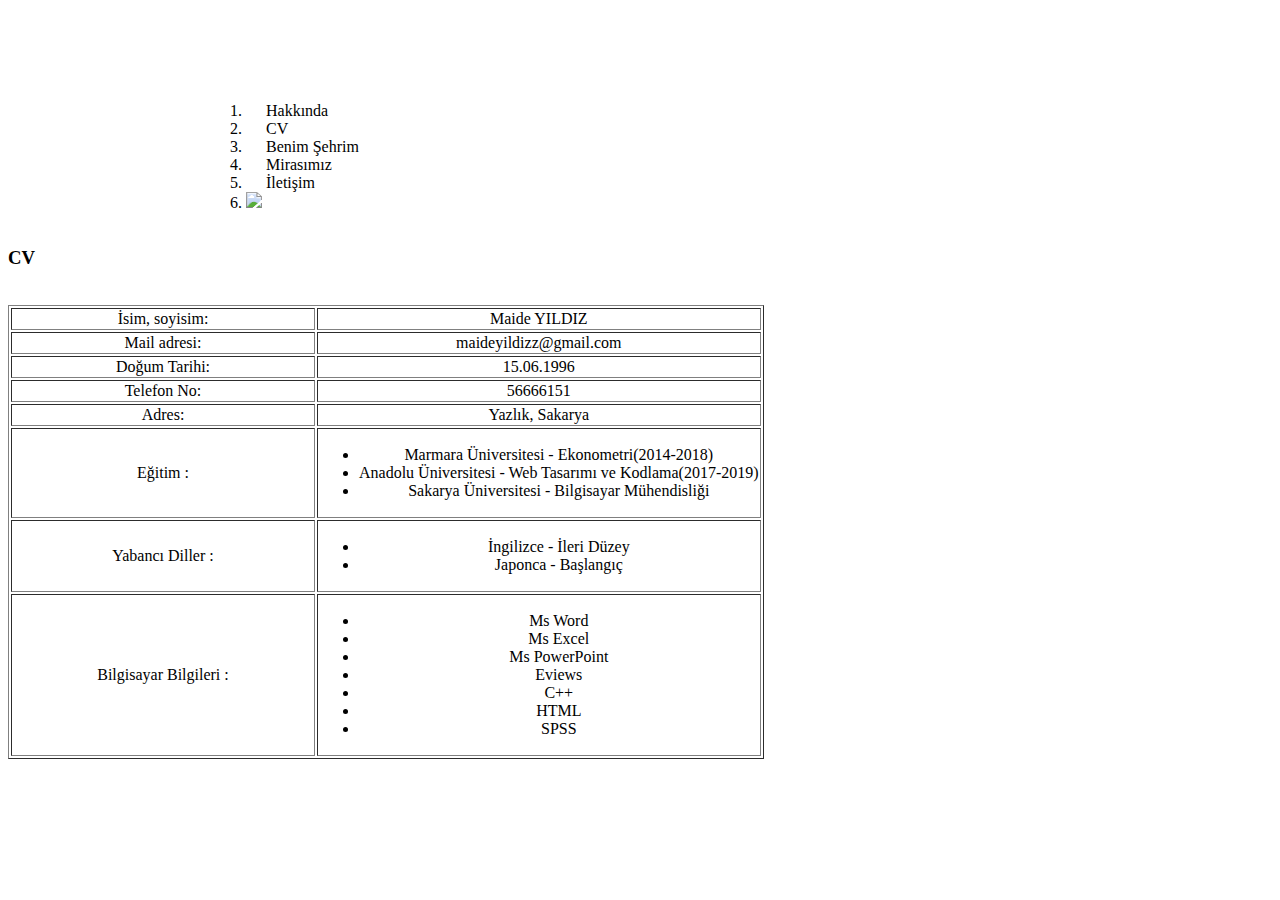
==== cv.html @ 5c538a11 "CV Sayfası" ====
<!DOCTYPE HTML>
<html lan="tr">
<head> 
    <meta charset="utf-8">
    <link rel="stylesheet" type="text/css" href="global.css">
    <title> ~Maide YILDIZ~ </title>
</head>
    <body>
    <nav>
	<ol>
		<li><a href="hakkinda.html"> Hakkında </a></li>
        <li><a href="cv.html"> CV </a></li>
        <li><a href="benimSehrim.html"> Benim Şehrim </a></li>
        <li><a href="mirasimiz.html"> Mirasımız </a></li>
        <li><a href="iletisim.html"> İletişim </a></li>
        <li><a2 href="login.html"><img src="pictures/login.png"></a2></li>
	</ol>
</nav> 
	<h3>CV</h3>
            <br>
             
    <table border="1" >
  <tr>
    <td width="300" style="text-align:center">İsim, soyisim:</td>
    <td style="text-align:center"> Maide YILDIZ</td>
        </tr>
      <tr>
          <td style="text-align:center"> Mail adresi:</td>
      <td style="text-align:center"> maideyildizz@gmail.com</td>
        </tr>
    <tr> 
      <td style="text-align:center"> Doğum Tarihi:</td>
      <td style="text-align:center" > 15.06.1996</td>
        </tr>
    <tr>
        <td style="text-align:center">Telefon No:</td>
        <td style="text-align:center" > 56666151</td>
        </tr>
        <tr>
            <td style="text-align:center">Adres:</td>
            <td style="text-align:center"> Yazlık, Sakarya</td>
        </tr>
        <tr>
            <td style="text-align:center"> Eğitim :</td>
            <td style="text-align:center"> 
                <ul>
                <li> Marmara Üniversitesi - Ekonometri(2014-2018) </li>
                <li> Anadolu Üniversitesi - Web Tasarımı ve Kodlama(2017-2019) </li>
                <li> Sakarya Üniversitesi - Bilgisayar Mühendisliği</li> 
                </ul> 
            </td>
        </tr>
        <tr>
            <td style="text-align:center"> Yabancı Diller :</td>
            <td style="text-align:center">
            <ul>
                <li> İngilizce - İleri Düzey </li>
                <li> Japonca - Başlangıç </li>
                </ul> 
            </td>
        </tr>
        <tr>
            <td style="text-align:center"> Bilgisayar Bilgileri :</td>
            <td style="text-align:center">
            <ul>
                <li> Ms Word </li>
                <li> Ms Excel </li>
                <li> Ms PowerPoint </li>
                <li> Eviews </li>
                <li> C++ </li>
                <li> HTML </li>
                <li> SPSS </li>
                </ul> 
            </td>
        </tr>

</table>
    <br>
    <br>
    <br>
    </body>


</html>
---- global.css ----
body {
    font-family: cursive;
}
header {
	width: 100%;
	height: 100px;
	background: #a6a6a6;
    margin: 0px auto;
}
nav {
    display: inline-block;
    margin-left: 198px;
    margin-top: 78px;
}
img#logo { 
    position: absolute;
    top: 0px;
    left: 0;
    object-fit:contain;
}
section {
width: 100%;
	height: 100px;
position:absolute;
    text-align:right;
    
   padding:  0px 20px;
}
img {
  margin-right: 0px auto;
}
.base img {
  width: 200px;
  height: 200px;
}
.logo img {
  object-fit: contain;
}
a {
	color: black;
	text-decoration: none;
	font-weight: 2em;
	font-family: 'roboto';
	margin-right: 10px;
    padding: 20px;
}
a:hover{
    color: white;
    background: #a6a6a6;
    padding: 30px;
}
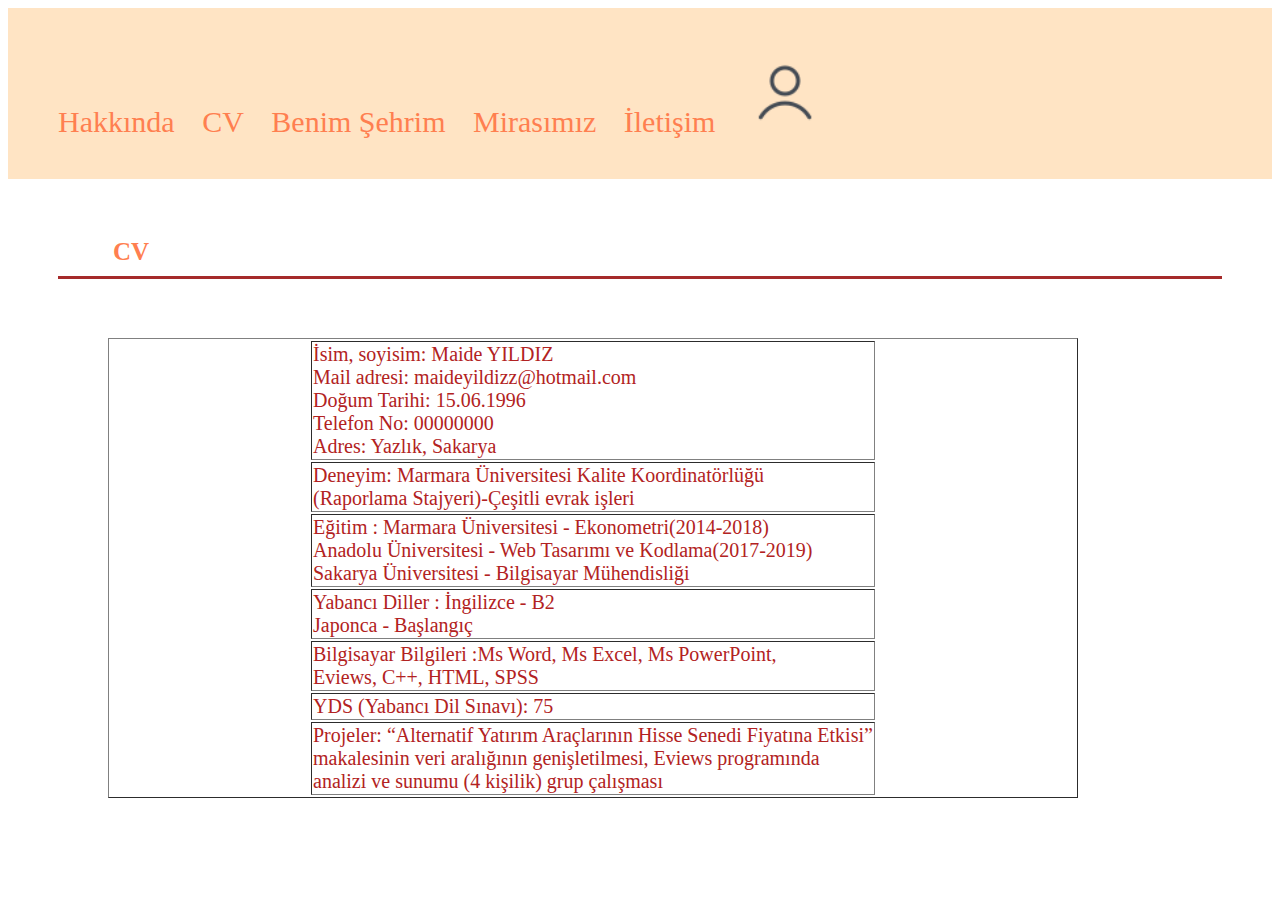
==== commit 611c667a: "CV Sayfası" ====
--- a/cv.html
+++ b/cv.html
@@ -2,6 +2,7 @@
 <html lan="tr">
 <head> 
     <meta charset="utf-8">
+    <link rel="stylesheet" type="text/css" href="css/bootstrap.min.css">
     <link rel="stylesheet" type="text/css" href="global.css">
     <title> ~Maide YILDIZ~ </title>
 </head>
@@ -12,72 +13,66 @@
         <li><a href="cv.html"> CV </a></li>
         <li><a href="benimSehrim.html"> Benim Şehrim </a></li>
         <li><a href="mirasimiz.html"> Mirasımız </a></li>
-        <li><a href="iletisim.html"> İletişim </a></li>
-        <li><a2 href="login.html"><img src="pictures/login.png"></a2></li>
+        <li><a href="iletisim.php"> İletişim </a></li>
+        <li><a id="login" href="login.php"><img src="pictures/login.png" id="logo"></a></li>
 	</ol>
 </nav> 
+        <br>
+        <div >
 	<h3>CV</h3>
             <br>
-             
-    <table border="1" >
-  <tr>
-    <td width="300" style="text-align:center">İsim, soyisim:</td>
-    <td style="text-align:center"> Maide YILDIZ</td>
-        </tr>
-      <tr>
-          <td style="text-align:center"> Mail adresi:</td>
-      <td style="text-align:center"> maideyildizz@gmail.com</td>
-        </tr>
-    <tr> 
-      <td style="text-align:center"> Doğum Tarihi:</td>
-      <td style="text-align:center" > 15.06.1996</td>
-        </tr>
-    <tr>
-        <td style="text-align:center">Telefon No:</td>
-        <td style="text-align:center" > 56666151</td>
+             <div id="cv">
+                 
+    <table border="1">
+  <tr >
+    <td colspan="2"><p4 >İsim, soyisim:</p4> Maide YILDIZ<br>
+        <p4>Mail adresi:</p4> maideyildizz@hotmail.com <br>
+        <p4>Doğum Tarihi:</p4> 15.06.1996<br>
+        <p4>Telefon No:</p4> 00000000<br>
+        <p4>Adres:</p4> Yazlık, Sakarya
+      </td>
         </tr>
         <tr>
-            <td style="text-align:center">Adres:</td>
-            <td style="text-align:center"> Yazlık, Sakarya</td>
+            <td colspan="2"><p4>Deneyim:</p4> Marmara Üniversitesi Kalite Koordinatörlüğü<br>(Raporlama Stajyeri)-Çeşitli evrak işleri </td>
         </tr>
         <tr>
-            <td style="text-align:center"> Eğitim :</td>
-            <td style="text-align:center"> 
-                <ul>
-                <li> Marmara Üniversitesi - Ekonometri(2014-2018) </li>
-                <li> Anadolu Üniversitesi - Web Tasarımı ve Kodlama(2017-2019) </li>
-                <li> Sakarya Üniversitesi - Bilgisayar Mühendisliği</li> 
-                </ul> 
-            </td>
+            <td colspan="2" > <p4>Eğitim :</p4> Marmara Üniversitesi - Ekonometri(2014-2018)<br> 
+                 Anadolu Üniversitesi - Web Tasarımı ve Kodlama(2017-2019)<br> 
+                 Sakarya Üniversitesi - Bilgisayar Mühendisliği<br></td>
+            
         </tr>
         <tr>
-            <td style="text-align:center"> Yabancı Diller :</td>
-            <td style="text-align:center">
-            <ul>
-                <li> İngilizce - İleri Düzey </li>
-                <li> Japonca - Başlangıç </li>
-                </ul> 
-            </td>
+            <td colspan="2"><p4>Yabancı Diller :</p4>  İngilizce - B2 <br>
+                 Japonca - Başlangıç </td>
+             
+
         </tr>
         <tr>
-            <td style="text-align:center"> Bilgisayar Bilgileri :</td>
-            <td style="text-align:center">
-            <ul>
-                <li> Ms Word </li>
-                <li> Ms Excel </li>
-                <li> Ms PowerPoint </li>
-                <li> Eviews </li>
-                <li> C++ </li>
-                <li> HTML </li>
-                <li> SPSS </li>
-                </ul> 
-            </td>
+            <td colspan="2"> <p4>Bilgisayar Bilgileri :</p4>Ms Word, 
+                Ms Excel,
+               Ms PowerPoint, <br>
+            Eviews,
+                C++,
+                HTML,
+                SPSS </td>
+   
         </tr>
-
+<tr>
+    <td colspan="2"><p4>YDS (Yabancı Dil Sınavı): </p4>75 </td>
+        </tr>
+        <tr>
+    <td colspan="2"><p4>Projeler: </p4>“Alternatif Yatırım Araçlarının Hisse Senedi Fiyatına Etkisi”<br> makalesinin veri aralığının genişletilmesi, Eviews programında<br> analizi ve sunumu (4 kişilik) grup çalışması </td>
+        </tr>
+        
+        
+        
+        
 </table>
     <br>
     <br>
     <br>
+            </div>
+            </div>
     </body>
 
 
--- a/global.css
+++ b/global.css
@@ -1,51 +1,108 @@
-body {
-    font-family: cursive;
+body{
+	font-size: 30px;
 }
-header {
-	width: 100%;
-	height: 100px;
-	background: #a6a6a6;
-    margin: 0px auto;
+
+nav{
+    padding-top: 10px;
+    padding-bottom:10px;
+    background-color:bisque;}
+
+li{
+	display: inline-block;
 }
-nav {
-    display: inline-block;
-    margin-left: 198px;
-    margin-top: 78px;
+a{
+    width: 100%;
+    padding-left: 10px;
+    padding-right: 10px;
+    padding-top:  10px;
+    padding-bottom: 10px;
+	text-decoration: none;
+    color: coral;
 }
-img#logo { 
-    position: absolute;
-    top: 0px;
-    left: 0;
-    object-fit:contain;
+ol{
+    list-style-type: none;}
+a:hover {
+    background-color:brown;
 }
-section {
-width: 100%;
-	height: 100px;
-position:absolute;
-    text-align:right;
-    
-   padding:  0px 20px;
+a2{ 
+    top:15px;
+    left: 1200px;
+    padding-left: 15px;
+    padding-right: 15px;
+    padding-top:  15px;
+    padding-bottom: 15px;
+    position:absolute;
 }
-img {
-  margin-right: 0px auto;
+img#logo {
+    width: 100%;
 }
-.base img {
-  width: 200px;
-  height: 200px;
+a2:hover{
+    background-color:brown;
 }
-.logo img {
-  object-fit: contain;
+h3{
+    padding-left: 55px;
+    padding-bottom: 10px;
+    font-size: 25px;
+    color: coral;
+    border-bottom-style:solid;
+    border-bottom-color:brown;
 }
-a {
-	color: black;
-	text-decoration: none;
-	font-weight: 2em;
-	font-family: 'roboto';
-	margin-right: 10px;
-    padding: 20px;
+div{
+    padding-left: 50px;
+    padding-right: 50px;
 }
-a:hover{
-    color: white;
-    background: #a6a6a6;
-    padding: 30px;
+table{
+    font-size: 20px;
+    padding-left: 200px;
+    padding-right: 200px;
+    color:firebrick;
+}
+p1{
+    padding-left: 20px;
+    font-size: 20px;
+    color:firebrick;
+}
+.sol{
+    background-color:brown;
+    position:absolute;
+    top:500px;
+    left:60px;
+}
+.sag{
+    background-color:brown;
+    position:absolute;
+    top:500px;
+    right:60px;}
+.cumalikizik{
+    padding-left: 10px;
+    padding-right: 10px;
+    width: 400px;
+    height: 500px;
+    background: white;
+    left: 50px;
+}
+img#cumalikizik{
+    width: 600px;
+    height: 400px;
+}
+.yazi{
+    padding-left: 10px;
+    margin:auto;
+}
+img#cumalikizik2{
+    width: 600px;
+    height: 400px;
+    float:right;
+}
+p2{
+    padding-left: 30px;
+    padding-right: 10px;
+    font-size: 20px;
+    color:firebrick;
+}
+img#cinaraligi{
+    width: 600px;
+    height: 400px;
+    float:left;
+    margin-right: 20px;
 }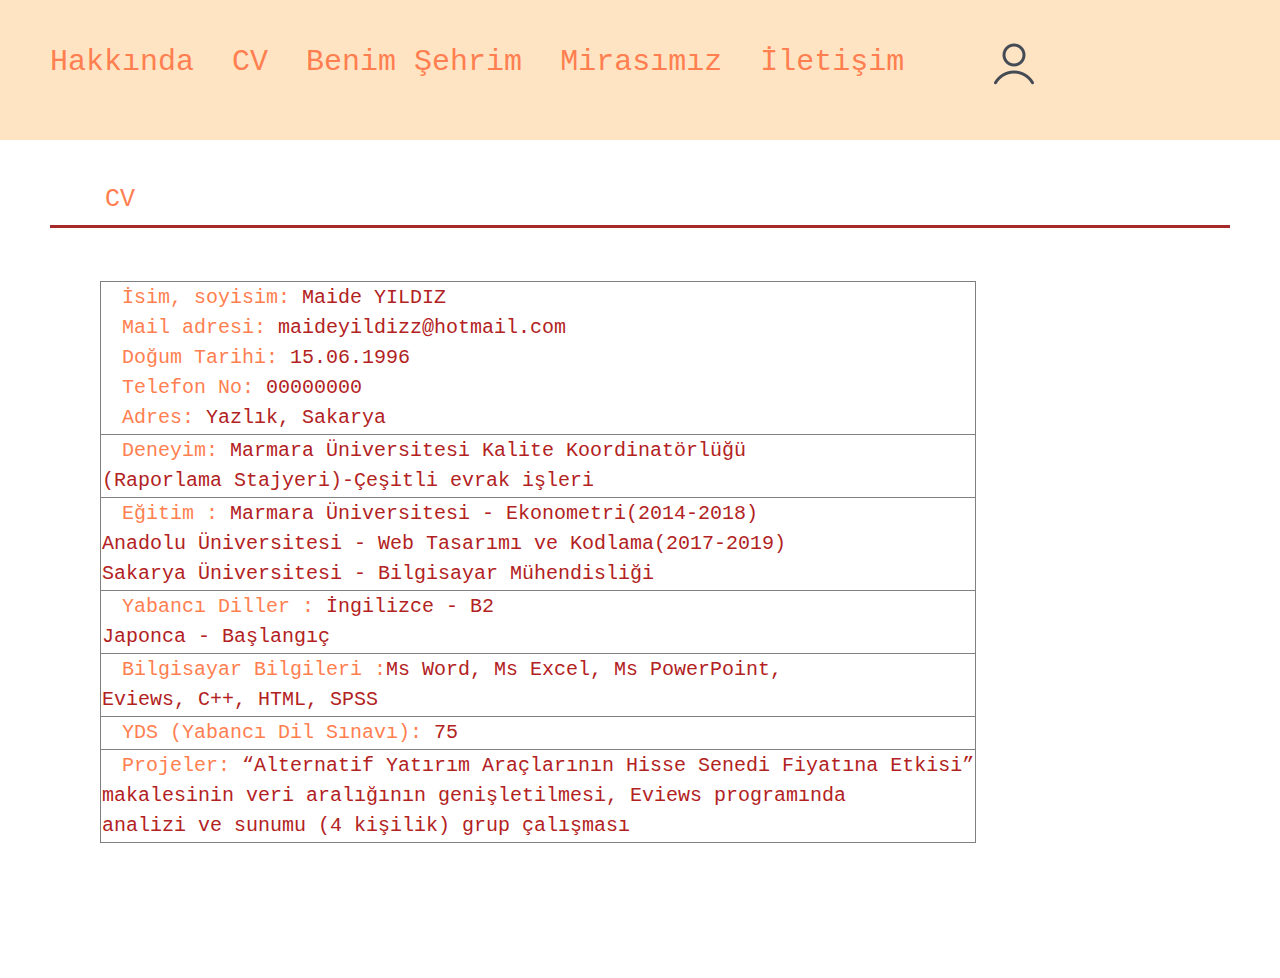
==== commit 81030256: "Cv Sayfası" ====
--- a/cv.html
+++ b/cv.html
@@ -9,7 +9,7 @@
     <body>
     <nav>
 	<ol>
-		<li><a href="hakkinda.html"> Hakkında </a></li>
+		<li><a href="index.html"> Hakkında </a></li>
         <li><a href="cv.html"> CV </a></li>
         <li><a href="benimSehrim.html"> Benim Şehrim </a></li>
         <li><a href="mirasimiz.html"> Mirasımız </a></li>
--- a/global.css
+++ b/global.css
@@ -1,10 +1,12 @@
 body{
 	font-size: 30px;
+   font-family:monospace;
 }
 
 nav{
-    padding-top: 10px;
-    padding-bottom:10px;
+    width: 100%;
+    padding-top: 30px;
+    padding-bottom:30px;
     background-color:bisque;}
 
 li{
@@ -15,29 +17,31 @@
     padding-left: 10px;
     padding-right: 10px;
     padding-top:  10px;
+    margin-top: 10px;
     padding-bottom: 10px;
 	text-decoration: none;
     color: coral;
 }
 ol{
+     width: 100%;
     list-style-type: none;}
 a:hover {
+    color: coral;
+    text-decoration: none;
     background-color:brown;
 }
-a2{ 
-    top:15px;
-    left: 1200px;
-    padding-left: 15px;
-    padding-right: 15px;
-    padding-top:  15px;
-    padding-bottom: 15px;
-    position:absolute;
+a#login{
+    margin-top: 3px;
+    margin-left: 50px;
+    padding-left:0px;
+    padding-right: 0px;
+    padding-top:  0px;
+    padding-bottom: 0px;
 }
 img#logo {
-    width: 100%;
-}
-a2:hover{
-    background-color:brown;
+    width: 64px;
+    height: 64px;
+    
 }
 h3{
     padding-left: 55px;
@@ -48,13 +52,18 @@
     border-bottom-color:brown;
 }
 div{
+    width: 100%;
     padding-left: 50px;
     padding-right: 50px;
 }
+div#cv{
+    text-align: center;
+
+}
 table{
-    font-size: 20px;
-    padding-left: 200px;
-    padding-right: 200px;
+   
+text-align:left;
+font-size: 20px;
     color:firebrick;
 }
 p1{
@@ -62,37 +71,32 @@
     font-size: 20px;
     color:firebrick;
 }
-.sol{
-    background-color:brown;
-    position:absolute;
-    top:500px;
-    left:60px;
-}
-.sag{
-    background-color:brown;
-    position:absolute;
-    top:500px;
-    right:60px;}
-.cumalikizik{
-    padding-left: 10px;
-    padding-right: 10px;
-    width: 400px;
-    height: 500px;
+div#cumalikizik{
     background: white;
-    left: 50px;
 }
 img#cumalikizik{
     width: 600px;
+   
     height: 400px;
+    padding-right: 50px;
+    margin-right: 10px;
+    padding-left: 10px;
+    padding-bottom: 10px;
 }
 .yazi{
+
     padding-left: 10px;
+    padding-right: 10px;
+    margin-left: 10px;
+    margin-right: 10px;
     margin:auto;
 }
 img#cumalikizik2{
     width: 600px;
     height: 400px;
     float:right;
+    margin-top: 60px;
+    margin-left: 30px;
 }
 p2{
     padding-left: 30px;
@@ -103,6 +107,72 @@
 img#cinaraligi{
     width: 600px;
     height: 400px;
+    margin-right: 30px;
     float:left;
-    margin-right: 20px;
+    
+}
+img#kozahan
+{
+    width: 1000px;
+    height: 400px;
+    float:right;
+}
+div#ortala{  
+    width: 100%;
+    padding-left:5px;
+    padding-right:10px;
+}
+div#ortala2{  
+margin-top: 100px;
+    margin-left: 400px;
+}
+h{
+    margin-left: 450px;
+    font-size: 30px;
+    font-family:fantasy;
+    color:firebrick;
+}
+img#sosyal{
+    right: 100px;
+    width: 50px;
+    height: 50px;
+    margin-left: 50px;
+    float: left;
+}
+p3{
+    font-size: 20px;
+    color:firebrick;
+    margin-left: 50px;
+    float: left;
+
+}
+a#sosyal{
+    width: 100%;
+    padding-left: 0px;
+    padding-right: 0px;
+    padding-top:  0px;
+    padding-bottom: 0px;
+	text-decoration: none;
+    color: coral;
+}
+.sola-kaydir{
+float:left;
+padding:0 10px 10px 0;
+
+}
+.saga-kaydir{
+float:right;
+padding:0 0 10px 10px;
+}
+p4{
+    padding-left: 20px;
+    font-size: 20px;
+    color:coral;
+}
+form{
+    width: 100%
+}
+img#benimSehrim{
+    width: 1200px;
+    height: 675px;
 }